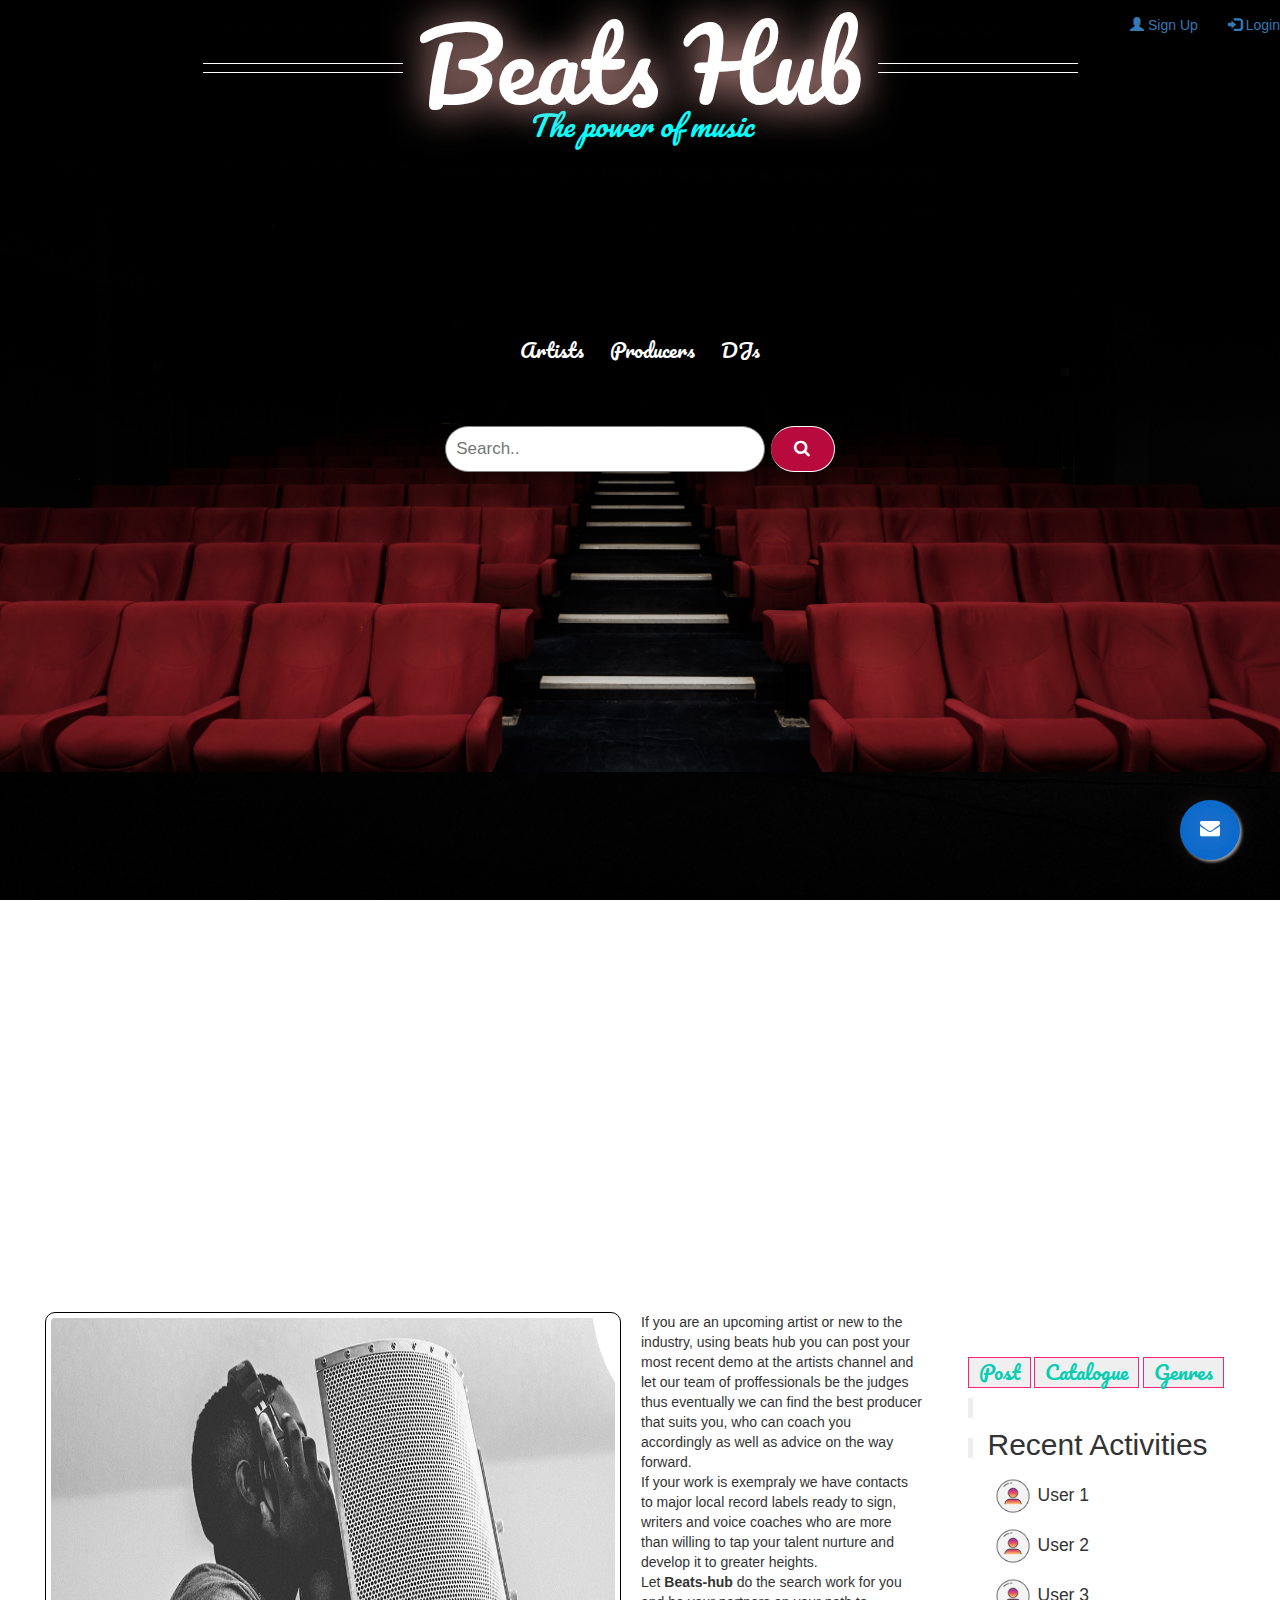
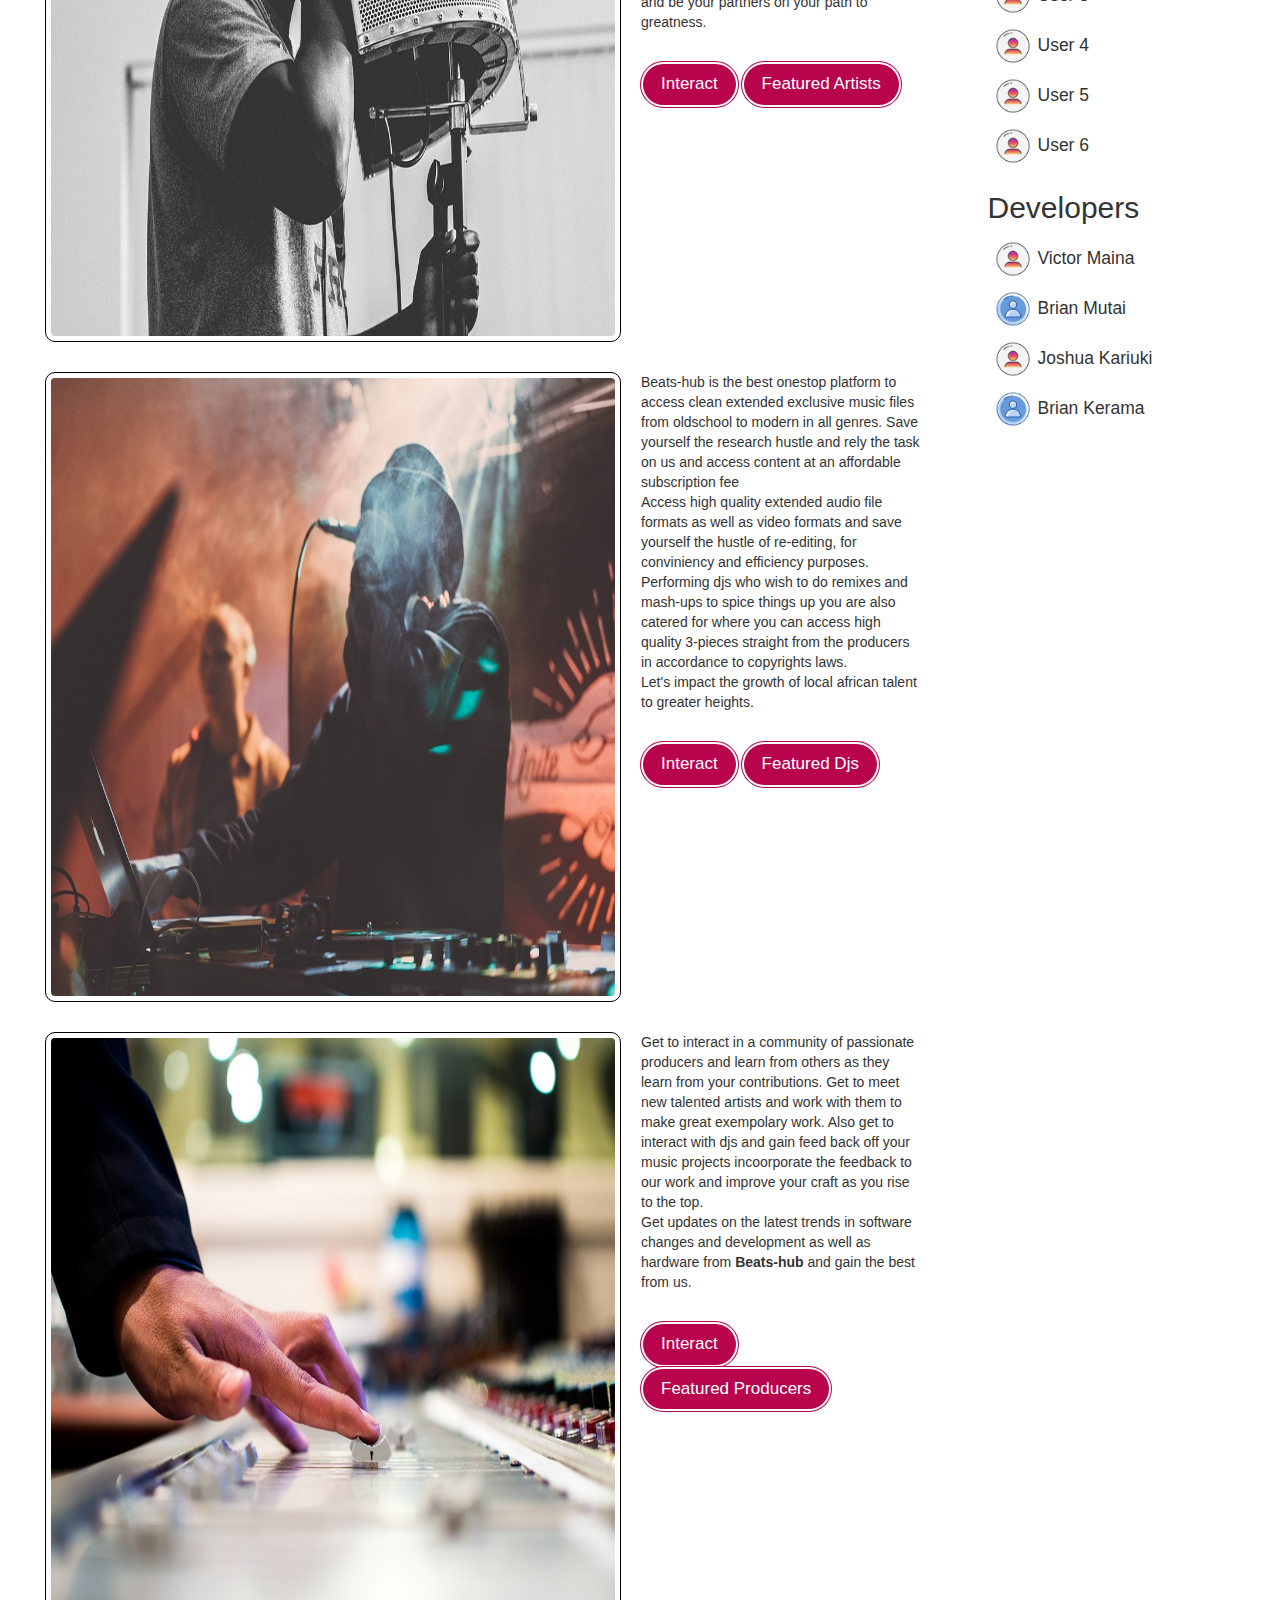
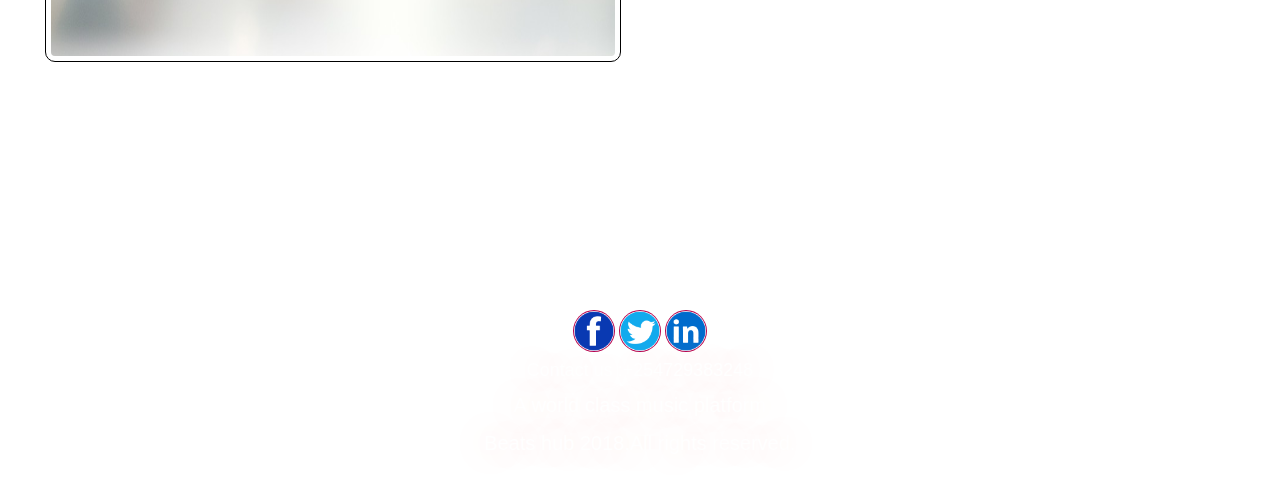
==== index.html @ a291478a "changed beats-hub.html to index.html" ====
<!DOCTYPE html>
<html>

<head>
  <meta charset="utf-8">
  <title>Beats hub</title>
  <link rel="stylesheet" href="css/bootstrap.css">
  <link rel="stylesheet" href="css/styles.css">
  <link rel="stylesheet" href="css/float.css">
  <link rel="stylesheet" type="text/css" href="//fonts.googleapis.com/css?family=Pacifico" />
  <link rel="stylesheet" href="https://maxcdn.bootstrapcdn.com/bootstrap/3.3.7/css/bootstrap.min.css">
  <link rel="stylesheet" href="https://cdnjs.cloudflare.com/ajax/libs/font-awesome/4.7.0/css/font-awesome.min.css">
</head>

<body class="mainpage">

  <ul class="nav navbar-nav navbar-right topright">
    <li>
      <a href="signup.html">
        <span class="glyphicon glyphicon-user"></span> Sign Up</a>
    </li>
    <li>
      <a href="login.html">
        <span class="glyphicon glyphicon-log-in"></span> Login</a>
    </li>
  </ul>

  <div class="head">
    <h1>
      <span class="fancy"> <span>Beats Hub</span></span>
    </h1>
    <p>
      <em>The power of music</em>
    </p>

  </div>



  <div class="links" style="list-style:none">
    <ul>
      <a class="button" href="#video">Artists</a>
      <a class="button" href="#">Producers</a>
      <a class="button" href="#">DJs</a>
    </ul>

    <form class="example" action="action_page.php">
      <input type="text" placeholder="Search.." name="search">
      <button type="submit">
        <i class="fa fa-search"></i>
      </button>
    </form>
  </div>



  <div class="col-md-12 second" name="video">
    <br>
    <video class="vida" poster="https://m.cdn.sera.to/rane-12-72/posters/masthead_poster_landscape.jpg" autoplay muted loop>
      <source src="https://m.cdn.sera.to/rane-12-72/videos/masthead_landscape_1mb.mp4" type="video/mp4">
    </video>
  </div>

  <div class="container-fluid" style="padding-top:60vh">
    <div class="col-md-9">
      <div class="col-md-12">
        <div class="artists">
          <img src="img/image10.jpg">
          <p>If you are an upcoming artist or new to the industry, using beats hub you can post your most recent demo at the
            artists channel and let our team of proffessionals be the judges thus eventually we can find the best producer
            that suits you, who can coach you accordingly as well as advice on the way forward.
            <br> If your work is exempraly we have contacts to major local record labels ready to sign, writers and voice coaches
            who are more than willing to tap your talent nurture and develop it to greater heights.
            <br> Let
            <strong>Beats-hub</strong> do the search work for you and be your partners on your path to greatness.</p>
          <br>
          <ul>
            <a href="#" class="myButton">Interact</a>
            <a href="#" class="myButton">Featured Artists</a>
          </ul>
        </div>
      </div>
      <div class="col-md-12">
        <div class="Djs">
          <img src="img/image11.jpg">
          <p>Beats-hub is the best onestop platform to access clean extended exclusive music files from oldschool to modern
            in all genres. Save yourself the research hustle and rely the task on us and access content at an affordable
            subscription fee
            <br> Access high quality extended audio file formats as well as video formats and save yourself the hustle of re-editing,
            for conviniency and efficiency purposes.
            <br> Performing djs who wish to do remixes and mash-ups to spice things up you are also catered for where you can
            access high quality 3-pieces straight from the producers in accordance to copyrights laws.
            <br> Let's impact the growth of local african talent to greater heights.</p>
          <br>
          <ul>
            <a href="#" class="myButton">Interact</a>
            <a href="#" class="myButton">Featured Djs</a>


          </ul>
        </div>
      </div>

      <div class="col-md-12">
        <div class="Producers">
          <img src="img/image12.jpg">
          <p>Get to interact in a community of passionate producers and learn from others as they learn from your contributions.
            Get to meet new talented artists and work with them to make great exempolary work. Also get to interact with
            djs and gain feed back off your music projects incoorporate the feedback to our work and improve your craft as
            you rise to the top.
            <br> Get updates on the latest trends in software changes and development as well as hardware from
            <strong>Beats-hub</strong> and gain the best from us.
            <br>
            <br>
            <ul>
              <a href="#" class="myButton">Interact</a>
              <a href="#" class="myButton">Featured Producers</a>
            </ul>
          </p>
        </div>
      </div>
    </div>


    <div class="col-md-3">

      <ul class class="aside">
        <div class="dropdown">
          <button class="asidebtn">Post</button>
          <div class="dropdown-content">
            <a href="#">Music</a>
            <a href="#">Demo</a>
            <a href="#">Remixes</a>
          </div>
        </div>
        <div class="dropdown">
          <button class="asidebtn">Catalogue</button>
          <div class="dropdown-content" style="text-align: center">
            <a href="#">Most rated</a>
            <a href="#">Recent uploads</a>
            <a href="#">Popular remixes</a>
          </div>
        </div>
        <div class="dropdown">
          <button class="asidebtn">Genres</button>
          <div class="dropdown-content">
            <a href="#">Hop Hop</a>
            <a href="#">RNB</a>
            <a href="#">TRAP</a>
            <a href="#">House Music</a>
            <a href="">Dubstep</a>
            <a href="">Kwaito</a>
            <a href="">Afro Soul</a>
          </div>
        </div>
      </ul>
      <div class="">
        <ul>
          <blockquote class="list-unstyled sideimg">
            <div class="col-md-12">
              <h2>Recent Activities</h2>
              <li>
                <img class="cake" src="img/users/user1.png" alt="">User 1</li>
              <li>
                <img class="cake" src="img/users/user1.png" alt="">User 2</li>
              <li>
                <img class="cake" src="img/users/user1.png" alt="">User 3</li>
              <li>
                <img class="cake" src="img/users/user1.png" alt="">User 4</li>
              <li>
                <img class="cake" src="img/users/user1.png" alt="">User 5</li>
              <li>
                <img class="cake" src="img/users/user1.png" alt="">User 6</li>

            </div>

          </blockquote>
        </ul>

        <ul>
          <blockquote class="list-unstyled sideimg">
            <div class="col-md-12">
              <h2>Developers</h2>
              <li>
                <img class="cake" src="img/users/user1.png" alt="">Victor Maina</li>
              <li>
                <img class="cake" src="img/users/user2.png" alt="">Brian Mutai</li>
              <li>
                <img class="cake" src="img/users/user1.png" alt="">Joshua Kariuki</li>
              <li>
                <img class="cake" src="img/users/user2.png" alt="">Brian Kerama</li>


            </div>

          </blockquote>
        </ul>

      </div>

    </div>
  </div>

  <div class="footer">
    <br>
    <div class="images">
      <img src="img/facebook1.png" width="40px" height="40px">
      <img src="img/twitter1.png" width="40px" height="40px">
      <img src="img/linkedin.png" width="40px" height="40px">
    </div>

    <div id="Contact" class="tabcontent">

      <p <a href="mailto:beatshub@gmail.com ">
        <h4>Contact us :+254729383248</h4>

    </div>

    <div id="Policy" class="tabcontent">
    </div>

    <div id="Work" class="tabcontent">
    </div>

    <div id="Legal" class="tabcontent">
    </div>

    <p>A world class music platform</p>
    <p>Beats hub 2018.All rights reserved.</p>
    <br>

    <a href="#" class="float">
      <i class="fa fa-envelope my-float"></i>
    </a>
    <div class="label-container">
      <div class="label-text">Feedback</div>
      <i class="fa fa-play label-arrow"></i>
    </div>


  </div>


  <script src="js/jquery-3.3.1"></script>
  <script src="js/scripts.js"></script>
</body>

</html>
---- css/styles.css ----
.mainpage {
  background: url(../img/bg.jpg) no-repeat center center fixed;
  -webkit-background-size: cover;
  -moz-background-size: cover;
  -o-background-size: cover;
  background-size: cover;
}

.second {
  background: url(../img/dark.jpg) no-repeat center center fixed;
  -webkit-background-size: cover;
  -moz-background-size: cover;
  -o-background-size: cover;
  background-size: cover;
}

.artists {
  background: url(../music/bg.jpg) no-repeat center center fixed;
  -webkit-background-size: cover;
  -moz-background-size: cover;
  -o-background-size: cover;
  background-size: cover;
}

.loginpage{
  background: url(../img/nav.jpg) no-repeat center center fixed;
  -webkit-background-size: cover;
  -moz-background-size: cover;
  -o-background-size: cover;
  background-size: cover;
}

.signuppage{
  background: url(../img/nav.jpg) no-repeat center center fixed;
  -webkit-background-size: cover;
  -moz-background-size: cover;
  -o-background-size: cover;
  background-size: cover;
}

.fancy {
  line-height:0;
  text-align: center;
}

.fancy span {
  display: inline-block;
  position: relative;
  
}

.fancy span:before,
.fancy span:after {
  content: "";
  position: absolute;
  height: 10px;
  border-bottom: 1px solid white;
  border-top: 1px solid white;
  top: 0;
  width: 200px;
}

.fancy span:before {
  right: 100%;
  margin-right: 15px;
}

.fancy span:after {
  left: 100%;
  margin-left: 15px;
}


* {
  box-sizing: border-box;
}

/* Style the search field */
form.example input[type=text] {
  padding: 10px;
  font-size: 17px;
  border: 1px solid grey;
  width: 25%;
  background: #ffffff;
  border-radius: 28px;
  outline: none;
  margin-top: 50px;
}

/* Style the submit button */
form.example button {
  width: 5%;
  padding: 10px;
  background: #B80A3C;
  color: white;
  font-size: 17px;
  border: 1px solid #ffffff;
  border-radius: 28px;
  border-left: none; /* Prevent double borders */
  cursor: pointer;
}

form.example button:hover {
  background: #0b7dda;
}

/* Clear floats */
form.example::after {
  content: "";
  clear: both;
  display: table;
}


.home {
  position: absolute;
  top: 20px;
  right: 20px;
}

.head{
  padding-top: 30px;
  text-align: center;
}

.head p {
  padding-top: 20px;
  font-size: 2em;
  font-family: Pacifico;
  color: aqua
}

.head h1 {
  color: #ffffff;
  text-align: center;
  line-height: 0.5;
  font-size: 7em;
  text-shadow: 0 0 40px #ffbab3;
  font-family: Pacifico;
  font-style: normal;
  font-variant: normal;
  font-weight: 500;
  line-height: 26.4px
}

.topnav input[type=text] {
  float: right;
  padding: 6px;
  border: none;
  margin-top: 8px;
  margin-right: 16px;
  font-size: 17px;
}

.links {
  text-align: center;
  font-size: 20px;
  padding-top: 20vh;
  text-decoration: none;
  padding-bottom: 300px;
}

.links a {
  color: #ffffff;
  /* font-weight: bold; */
  padding-left: 10px;
  padding-right: 10px;
  /* border: 2px solid #05CDB2;
  border-radius: 15px 50px; */
  font-family: Pacifico;
}

.links a:hover {
  border: 2px solid #F82374;
  transition: border 0.8s ease;
  text-decoration: none;
  color: #05CDB2;
  border-radius: 15px 50px;
  transition: color 0.8s ease;
}

.links a:active {
  text-decoration: none;
  border: 2px solid #129237;
}

.links li a {
  padding: 4px;
}

/*custom font*/

@import url(https://fonts.googleapis.com/css?family=Montserrat);
/*basic reset*/

* {
  margin: 0;
  padding: 0;
}

body {
  font-family: montserrat, arial, verdana;
}

/*form styles*/

#msform {
  width: 400px;
  margin: 50px auto;
  text-align: center;
  position: relative;
}

#msform form {
  background: white;
  border: 0 none;
  border-radius: 3px;
  box-shadow: 0 0 15px 1px rgba(0, 0, 0, 0.4);
  padding: 20px 30px;
  box-sizing: border-box;
  width: 80%;
  margin: 0 10%;
  /*stacking fieldsets above each other*/
  position: relative;
}

/*Hide all except first fieldset*/

#msform form:not(:first-of-type) {
  display: none;
}

/*inputs*/

#msform input,
#msform textarea {
  padding: 15px;
  border: 1px solid #ccc;
  border-radius: 3px;
  margin-bottom: 10px;
  width: 100%;
  box-sizing: border-box;
  font-family: montserrat;
  color: #2C3E50;
  font-size: 13px;
}

/*buttons*/

#msform .action-button {
  width: 100px;
  background: #27AE60;
  font-weight: bold;
  color: white;
  border: 0 none;
  border-radius: 1px;
  cursor: pointer;
  padding: 10px 5px;
  margin: 10px 5px;
}

#msform .action-button:hover,
#msform .action-button:focus {
  box-shadow: 0 0 0 2px white, 0 0 0 3px #27AE60;
}

/*headings*/

.fs-title {
  font-size: 15px;
  text-transform: uppercase;
  color: #2C3E50;
  margin-bottom: 10px;
}

.fs-subtitle {
  font-weight: normal;
  font-size: 13px;
  color: #666;
  margin-bottom: 20px;
}

.vida {
  display: block;
  margin: 0 auto;
  height: 50vh;
  width: 75vw;
}

.music {
  background-color: #ffffff;
}

.music p{
  text-align: center;
  border: 2px so
}

.users{
  margin-left: 20px;
  margin-right: 20px;
  background-color: #ffffff;
}

.users p{
  font-size: 20px;
}

.artists img{
  float:left;
  margin-right: 20px;
  margin-bottom: 30px;
  border: 1px solid #000000;
  padding: 5px;
  border-radius: 10px;
  height: 70vh;
  width: 45vw;
}

.artists img:hover{
  border: 2px solid #3EE6D4;
  transition: border 0.3s ease;
}

.Djs img{
  float:left;
  margin-right: 20px;
  margin-bottom: 30px;
  border: 1px solid #000000;
  padding: 5px;
  border-radius: 10px;
  height: 70vh;
  width: 45vw;
}

.Djs img:hover{
  border: 2px solid #3EE6D4;
  transition: border 0.8s ease;
}

.Producers img{
  float:left;
  margin-right: 20px;
  margin-bottom: 30px;
  border: 1px solid #000000;
  padding: 5px;
  border-radius: 10px;
  height: 70vh;
  width: 45vw;
}

.Producers img:hover{
  border: 2px solid #3EE6D4;
  transition: border 0.4s ease;
}

.featured{
  border-radius: 2px solid green;
}

.myButton {
	background-color:#B8044D;
	-moz-border-radius:28px;
	-webkit-border-radius:28px;
	border-radius:28px;
	display:inline-block;
	cursor:pointer;
	color:#ffffff;
	font-family:Arial;
	font-size:17px;
	padding:8px 18px;
	text-decoration:none;
  margin: 2px;
  box-shadow: 0 0 0 2px white, 0 0 0 3px #B8044D;

}
.myButton:hover {
  background-color:#ABECDB;
  text-decoration: none;
}
.myButton:active {
	position:relative;
	top:1px;
}

.col-md-3{
  padding-top:5vh;
}

.asidebtn{
  border: 1.1px solid #F82374;
  text-decoration: none;
  color: #05CDB2;
  font-family: pacifico;
  padding-left: 10px;
  padding-right: 10px;
  font-size: 20px;
  
}

.asidebtn:hover{
  text-decoration: none;
  color: #F82374;
  transition: color 0.8s ease;
}

.footer{
  height: 80px;
  text-align: center;
  padding:190px;
  font-size: 20px;
  color: #ffffff;
  text-shadow: 0 0 40px #ffbab3;
}

.side1{
  border-left: 1px solid #000000;
}




.dropbtn {
  background-color: #4CAF50;
  color: white;
  padding: 16px;
  font-size: 16px;
  border: none;
  cursor: pointer;
}

.dropdown {
  position: relative;
  display: inline-block;
}

.dropdown-content {
  display: none;
  position: absolute;
  /* background-color: #f9f9f9; */
  min-width: 160px;
  box-shadow: 0px 8px 16px 0px rgba(0,0,0,0.2);
  z-index: 1;
}

.dropdown-content a {
  color: black;
  padding: 12px 16px;
  text-decoration: none;
  display: block;
}

.dropdown-content a:hover {
  background-color: #f1f1f1;
  text-decoration: none;
}

.dropdown:hover .dropdown-content {
  display: block;
}

.dropdown:hover .dropbtn {
  background-color: #3e8e41;
}

.sideimg img{
  height: 50px;
  width: 50px;
}

*{padding:0;margin:0;}

body{
	font-family:Verdana, Geneva, sans-serif;
	background-color:#CCC;
	font-size:12px;
}

.label-container{
	position:fixed;
	bottom:48px;
	right:105px;
	display:table;
	visibility: hidden;
}

.label-text{
	color:#FFF;
	background:rgba(51,51,51,0.5);
	display:table-cell;
	vertical-align:middle;
	padding:10px;
	border-radius:3px;
}

.label-arrow{
	display:table-cell;
	vertical-align:middle;
	color:#333;
	opacity:0.5;
}

.float{
	position:fixed;
	width:60px;
	height:60px;
	bottom:40px;
	right:40px;
	background-color:#06C;
	color:#FFF;
	border-radius:50px;
	text-align:center;
	box-shadow: 2px 2px 3px #999;
}

.my-float{
	font-size:24px;
	margin-top:18px;
}

a.float + div.label-container {
  visibility: hidden;
  opacity: 0;
  transition: visibility 0s, opacity 0.5s ease;
}

a.float:hover + div.label-container{
  visibility: visible;
  opacity: 1;
}

.images img{
  border-radius: 50%;
  box-shadow: 0 0 0 1px #B8044D;
}

.images img:hover{
  background-color: #ffffff;
}
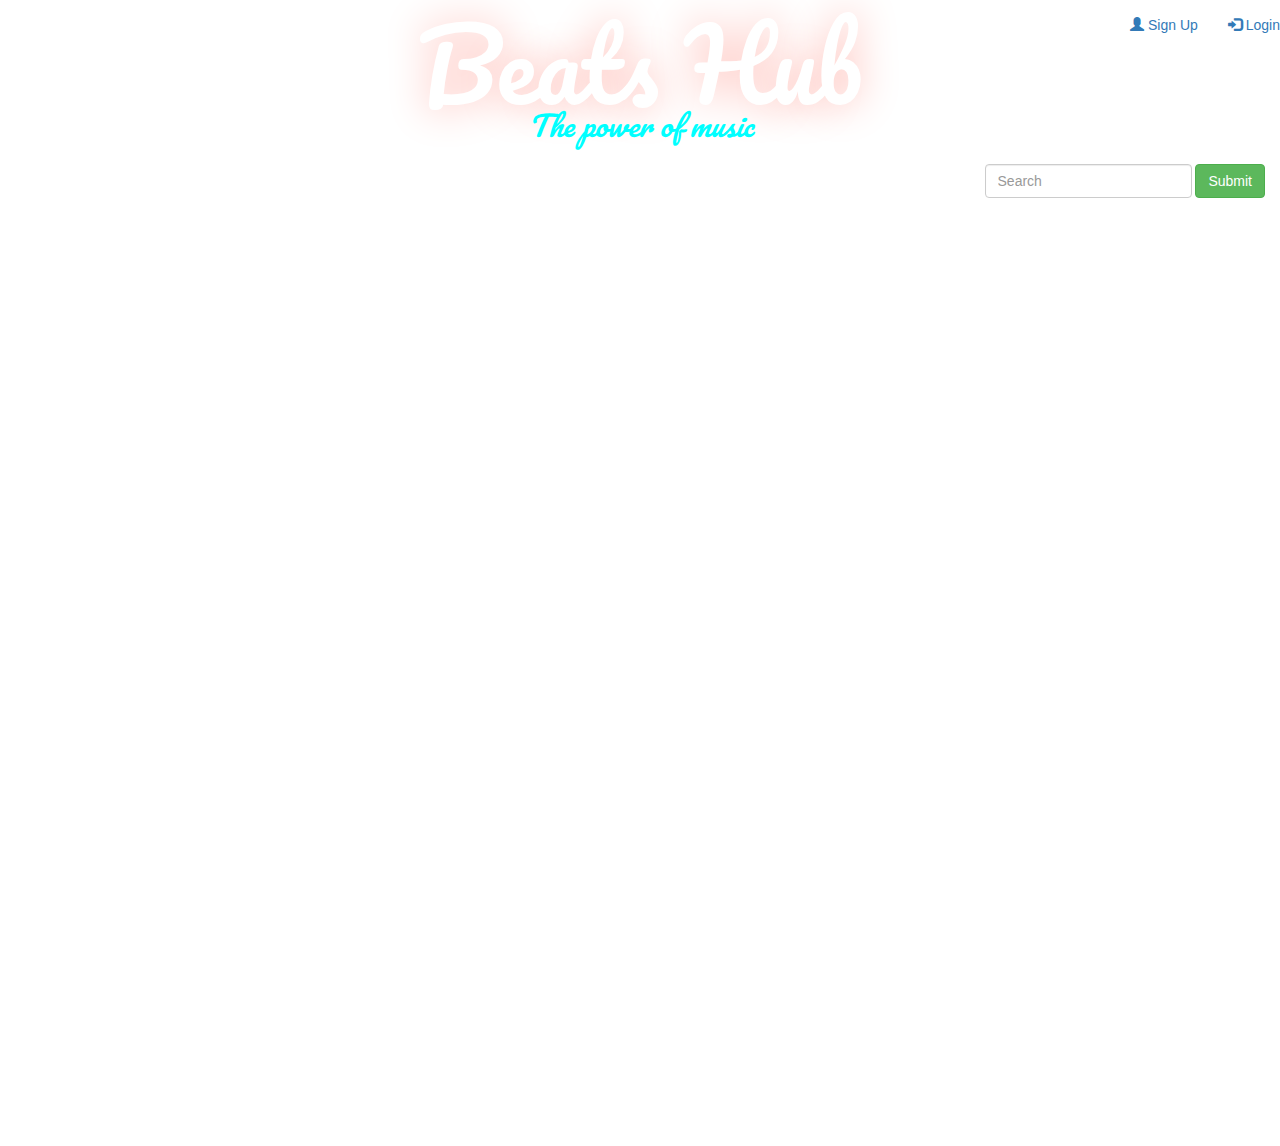
==== commit abd8cd0b: "Changed beatshub.html to index.html" ====
--- a/index.html
+++ b/index.html
@@ -6,243 +6,52 @@
   <title>Beats hub</title>
   <link rel="stylesheet" href="css/bootstrap.css">
   <link rel="stylesheet" href="css/styles.css">
-  <link rel="stylesheet" href="css/float.css">
   <link rel="stylesheet" type="text/css" href="//fonts.googleapis.com/css?family=Pacifico" />
   <link rel="stylesheet" href="https://maxcdn.bootstrapcdn.com/bootstrap/3.3.7/css/bootstrap.min.css">
-  <link rel="stylesheet" href="https://cdnjs.cloudflare.com/ajax/libs/font-awesome/4.7.0/css/font-awesome.min.css">
 </head>
 
-<body class="mainpage">
+<body class="mybody">
 
-  <ul class="nav navbar-nav navbar-right topright">
-    <li>
-      <a href="signup.html">
-        <span class="glyphicon glyphicon-user"></span> Sign Up</a>
-    </li>
-    <li>
-      <a href="login.html">
-        <span class="glyphicon glyphicon-log-in"></span> Login</a>
-    </li>
+  <ul class="nav navbar-nav navbar-right">
+    <li><a href="signup.html"><span class="glyphicon glyphicon-user"></span> Sign Up</a></li>
+    <li><a href="login.html"><span class="glyphicon glyphicon-log-in"></span> Login</a></li>
   </ul>
 
   <div class="head">
-    <h1>
-      <span class="fancy"> <span>Beats Hub</span></span>
-    </h1>
-    <p>
-      <em>The power of music</em>
-    </p>
+    <h1><span>Beats Hub</span></h1>
+    <p><em>The power of music</em></p>
+  </div>
 
+  <form class="navbar-form navbar-right" style="text-align:center">
+    <div class="form-group">
+      <input type="text" class="form-control" placeholder="Search">
+    </div>
+    <button type="submit" class="btn btn-success">Submit</button>
+  </form>
+
+  <div class="links" style="list-style:none">
+    <ul>
+      <a class="button" href="">Artists</a>
+      <a class="button" href="#">Producers</a>
+      <a class="button" href="#">DJs</a>
+      <a class="button" href="#">Most rated</a>
+      <a class="button" href="#">Recent Uploads</a>
+      <a class="button" href="#">Genres</a>
+    </ul>
   </div>
 
 
+  <div class="col-md-12"><br>
 
-  <div class="links" style="list-style:none">
-    <ul>
-      <a class="button" href="#video">Artists</a>
-      <a class="button" href="#">Producers</a>
-      <a class="button" href="#">DJs</a>
-    </ul>
+    
+    <video class="vida" poster="https://m.cdn.sera.to/rane-12-72/posters/masthead_poster_landscape.jpg" autoplay muted loop>
+    			<source src="https://m.cdn.sera.to/rane-12-72/videos/masthead_landscape_1mb.mp4" type="video/mp4">
+    		</video>
 
-    <form class="example" action="action_page.php">
-      <input type="text" placeholder="Search.." name="search">
-      <button type="submit">
-        <i class="fa fa-search"></i>
-      </button>
-    </form>
-  </div>
-
-
-
-  <div class="col-md-12 second" name="video">
-    <br>
-    <video class="vida" poster="https://m.cdn.sera.to/rane-12-72/posters/masthead_poster_landscape.jpg" autoplay muted loop>
-      <source src="https://m.cdn.sera.to/rane-12-72/videos/masthead_landscape_1mb.mp4" type="video/mp4">
-    </video>
-  </div>
-
-  <div class="container-fluid" style="padding-top:60vh">
-    <div class="col-md-9">
-      <div class="col-md-12">
-        <div class="artists">
-          <img src="img/image10.jpg">
-          <p>If you are an upcoming artist or new to the industry, using beats hub you can post your most recent demo at the
-            artists channel and let our team of proffessionals be the judges thus eventually we can find the best producer
-            that suits you, who can coach you accordingly as well as advice on the way forward.
-            <br> If your work is exempraly we have contacts to major local record labels ready to sign, writers and voice coaches
-            who are more than willing to tap your talent nurture and develop it to greater heights.
-            <br> Let
-            <strong>Beats-hub</strong> do the search work for you and be your partners on your path to greatness.</p>
-          <br>
-          <ul>
-            <a href="#" class="myButton">Interact</a>
-            <a href="#" class="myButton">Featured Artists</a>
-          </ul>
-        </div>
-      </div>
-      <div class="col-md-12">
-        <div class="Djs">
-          <img src="img/image11.jpg">
-          <p>Beats-hub is the best onestop platform to access clean extended exclusive music files from oldschool to modern
-            in all genres. Save yourself the research hustle and rely the task on us and access content at an affordable
-            subscription fee
-            <br> Access high quality extended audio file formats as well as video formats and save yourself the hustle of re-editing,
-            for conviniency and efficiency purposes.
-            <br> Performing djs who wish to do remixes and mash-ups to spice things up you are also catered for where you can
-            access high quality 3-pieces straight from the producers in accordance to copyrights laws.
-            <br> Let's impact the growth of local african talent to greater heights.</p>
-          <br>
-          <ul>
-            <a href="#" class="myButton">Interact</a>
-            <a href="#" class="myButton">Featured Djs</a>
-
-
-          </ul>
-        </div>
-      </div>
-
-      <div class="col-md-12">
-        <div class="Producers">
-          <img src="img/image12.jpg">
-          <p>Get to interact in a community of passionate producers and learn from others as they learn from your contributions.
-            Get to meet new talented artists and work with them to make great exempolary work. Also get to interact with
-            djs and gain feed back off your music projects incoorporate the feedback to our work and improve your craft as
-            you rise to the top.
-            <br> Get updates on the latest trends in software changes and development as well as hardware from
-            <strong>Beats-hub</strong> and gain the best from us.
-            <br>
-            <br>
-            <ul>
-              <a href="#" class="myButton">Interact</a>
-              <a href="#" class="myButton">Featured Producers</a>
-            </ul>
-          </p>
-        </div>
-      </div>
-    </div>
-
-
-    <div class="col-md-3">
-
-      <ul class class="aside">
-        <div class="dropdown">
-          <button class="asidebtn">Post</button>
-          <div class="dropdown-content">
-            <a href="#">Music</a>
-            <a href="#">Demo</a>
-            <a href="#">Remixes</a>
-          </div>
-        </div>
-        <div class="dropdown">
-          <button class="asidebtn">Catalogue</button>
-          <div class="dropdown-content" style="text-align: center">
-            <a href="#">Most rated</a>
-            <a href="#">Recent uploads</a>
-            <a href="#">Popular remixes</a>
-          </div>
-        </div>
-        <div class="dropdown">
-          <button class="asidebtn">Genres</button>
-          <div class="dropdown-content">
-            <a href="#">Hop Hop</a>
-            <a href="#">RNB</a>
-            <a href="#">TRAP</a>
-            <a href="#">House Music</a>
-            <a href="">Dubstep</a>
-            <a href="">Kwaito</a>
-            <a href="">Afro Soul</a>
-          </div>
-        </div>
-      </ul>
-      <div class="">
-        <ul>
-          <blockquote class="list-unstyled sideimg">
-            <div class="col-md-12">
-              <h2>Recent Activities</h2>
-              <li>
-                <img class="cake" src="img/users/user1.png" alt="">User 1</li>
-              <li>
-                <img class="cake" src="img/users/user1.png" alt="">User 2</li>
-              <li>
-                <img class="cake" src="img/users/user1.png" alt="">User 3</li>
-              <li>
-                <img class="cake" src="img/users/user1.png" alt="">User 4</li>
-              <li>
-                <img class="cake" src="img/users/user1.png" alt="">User 5</li>
-              <li>
-                <img class="cake" src="img/users/user1.png" alt="">User 6</li>
-
-            </div>
-
-          </blockquote>
-        </ul>
-
-        <ul>
-          <blockquote class="list-unstyled sideimg">
-            <div class="col-md-12">
-              <h2>Developers</h2>
-              <li>
-                <img class="cake" src="img/users/user1.png" alt="">Victor Maina</li>
-              <li>
-                <img class="cake" src="img/users/user2.png" alt="">Brian Mutai</li>
-              <li>
-                <img class="cake" src="img/users/user1.png" alt="">Joshua Kariuki</li>
-              <li>
-                <img class="cake" src="img/users/user2.png" alt="">Brian Kerama</li>
-
-
-            </div>
-
-          </blockquote>
-        </ul>
-
-      </div>
-
-    </div>
-  </div>
-
-  <div class="footer">
-    <br>
-    <div class="images">
-      <img src="img/facebook1.png" width="40px" height="40px">
-      <img src="img/twitter1.png" width="40px" height="40px">
-      <img src="img/linkedin.png" width="40px" height="40px">
-    </div>
-
-    <div id="Contact" class="tabcontent">
-
-      <p <a href="mailto:beatshub@gmail.com ">
-        <h4>Contact us :+254729383248</h4>
-
-    </div>
-
-    <div id="Policy" class="tabcontent">
-    </div>
-
-    <div id="Work" class="tabcontent">
-    </div>
-
-    <div id="Legal" class="tabcontent">
-    </div>
-
-    <p>A world class music platform</p>
-    <p>Beats hub 2018.All rights reserved.</p>
-    <br>
-
-    <a href="#" class="float">
-      <i class="fa fa-envelope my-float"></i>
-    </a>
-    <div class="label-container">
-      <div class="label-text">Feedback</div>
-      <i class="fa fa-play label-arrow"></i>
-    </div>
-
-
-  </div>
 
 
   <script src="js/jquery-3.3.1"></script>
   <script src="js/scripts.js"></script>
 </body>
 
-</html>+</html>
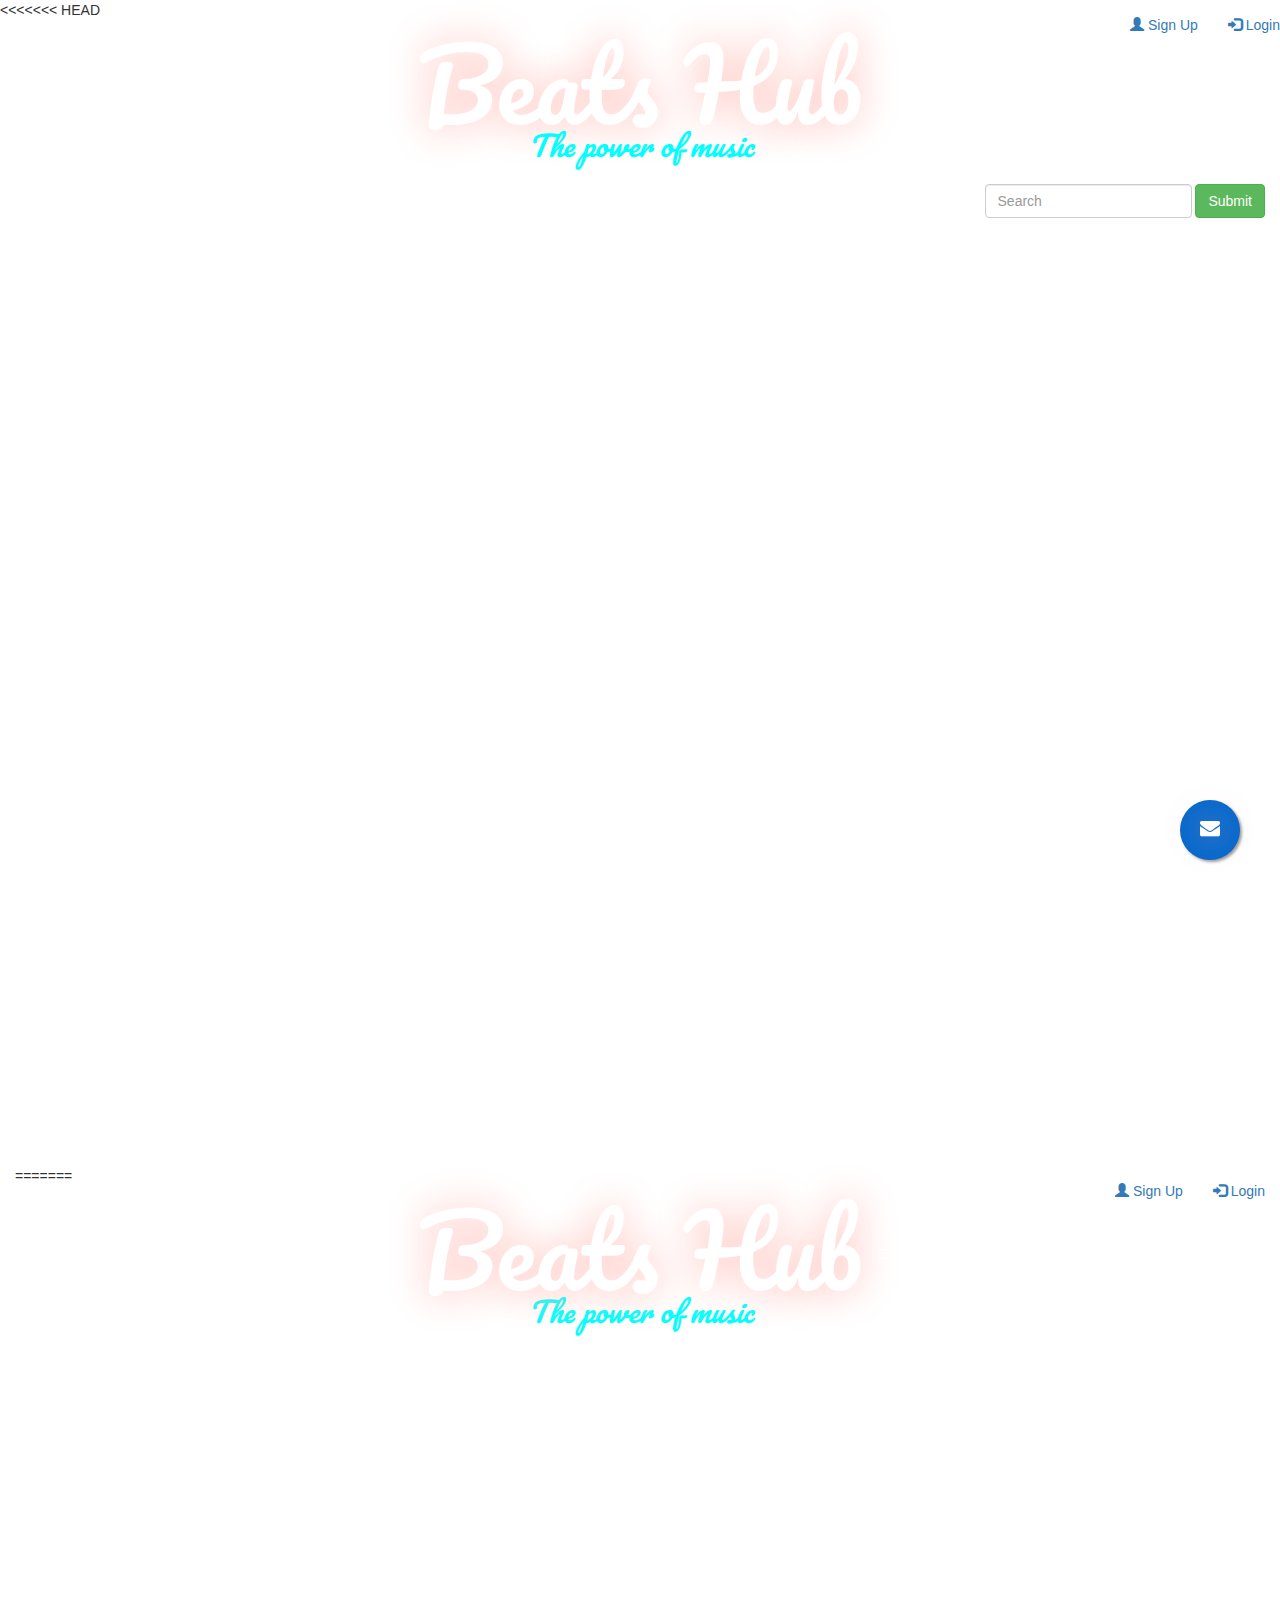
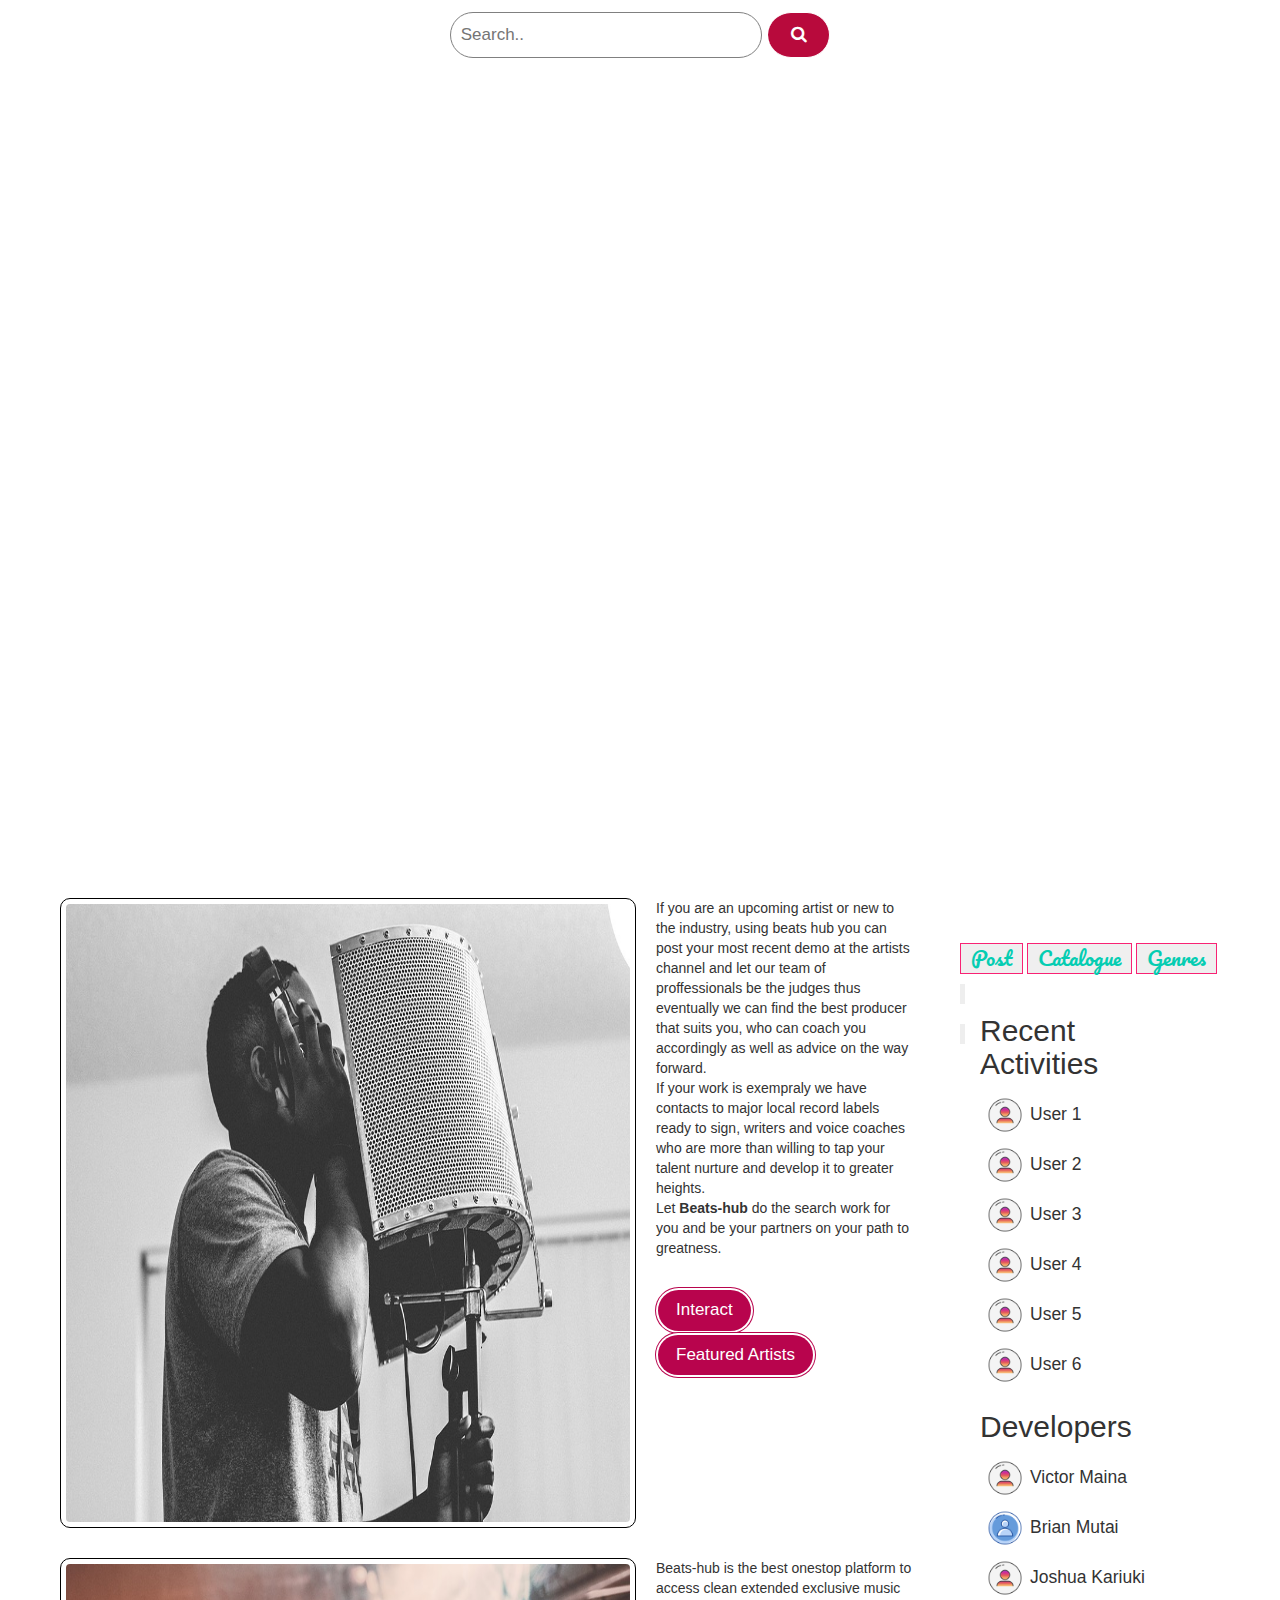
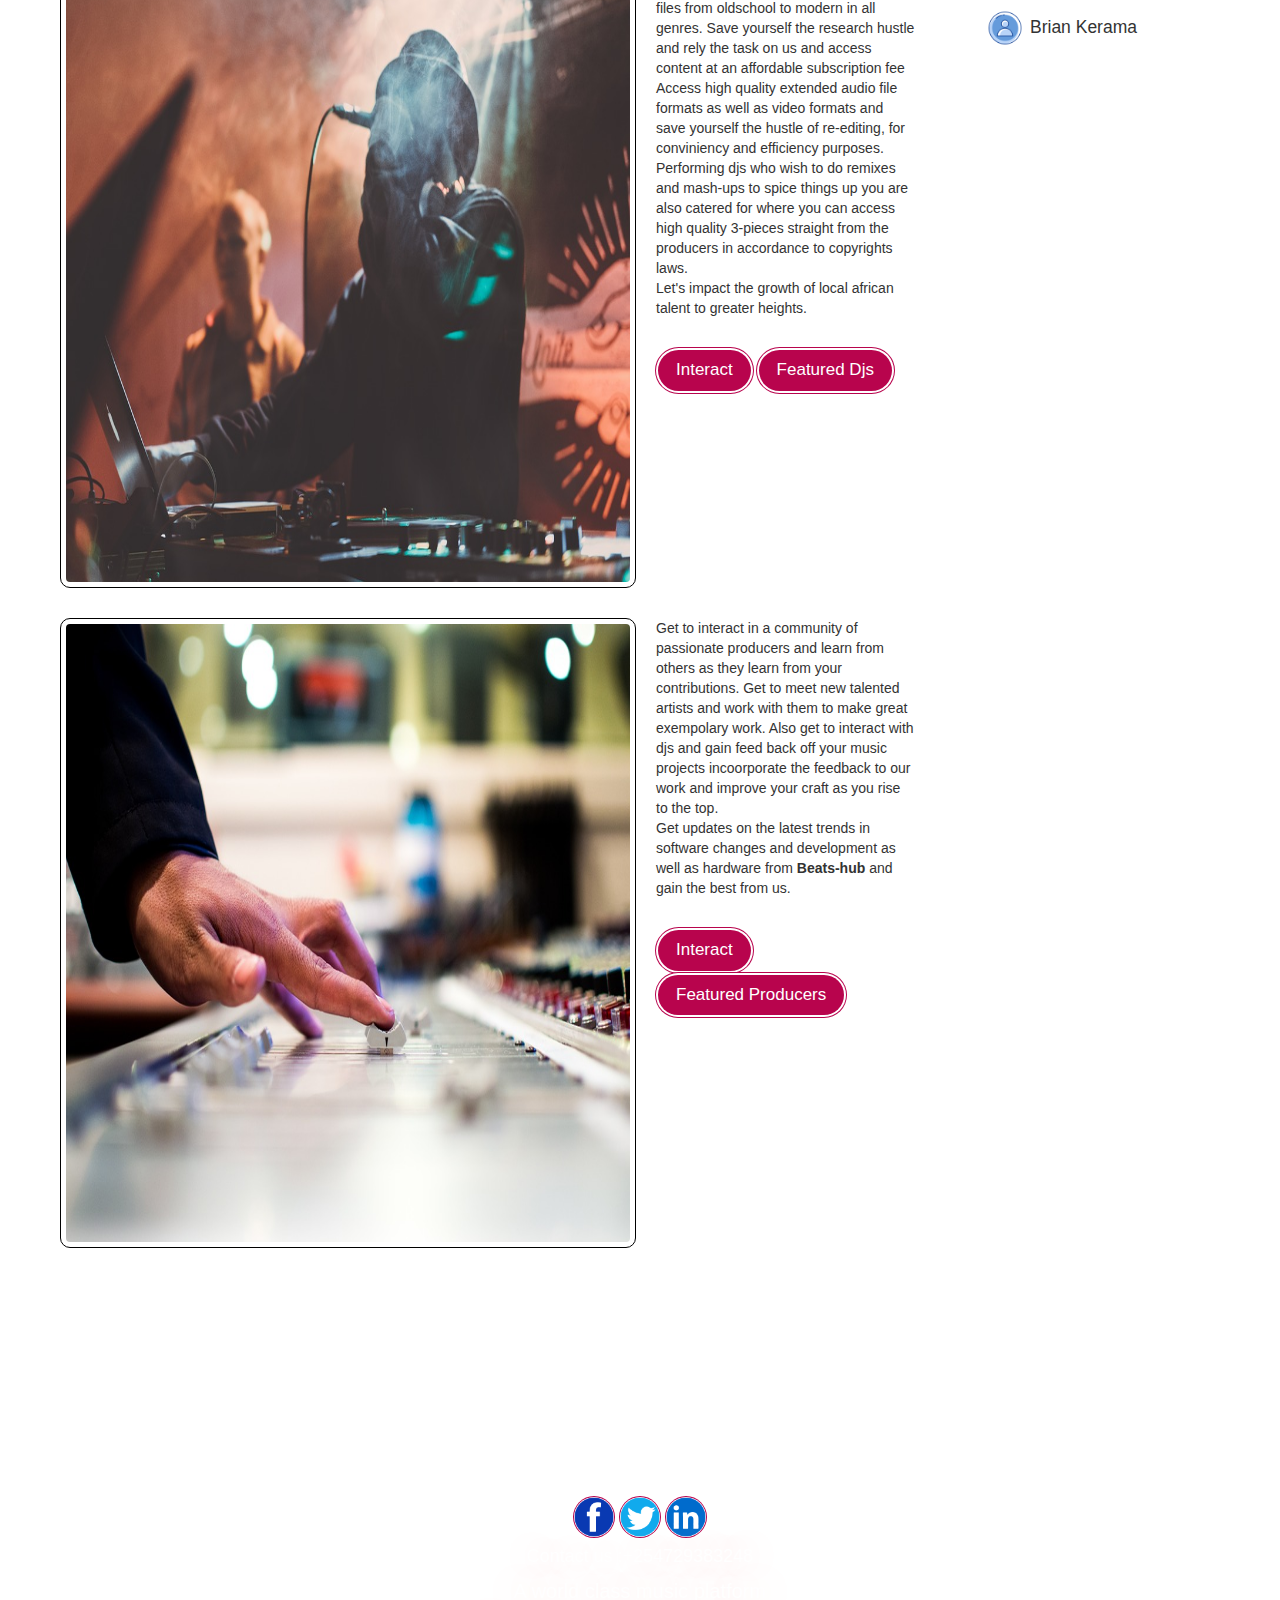
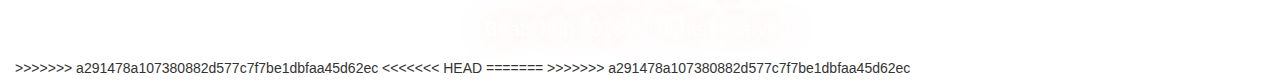
==== commit 0f81c542: "modifies index" ====
--- a/index.html
+++ b/index.html
@@ -6,6 +6,7 @@
   <title>Beats hub</title>
   <link rel="stylesheet" href="css/bootstrap.css">
   <link rel="stylesheet" href="css/styles.css">
+<<<<<<< HEAD
   <link rel="stylesheet" type="text/css" href="//fonts.googleapis.com/css?family=Pacifico" />
   <link rel="stylesheet" href="https://maxcdn.bootstrapcdn.com/bootstrap/3.3.7/css/bootstrap.min.css">
 </head>
@@ -48,10 +49,249 @@
     			<source src="https://m.cdn.sera.to/rane-12-72/videos/masthead_landscape_1mb.mp4" type="video/mp4">
     		</video>
 
+=======
+  <link rel="stylesheet" href="css/float.css">
+  <link rel="stylesheet" type="text/css" href="//fonts.googleapis.com/css?family=Pacifico" />
+  <link rel="stylesheet" href="https://maxcdn.bootstrapcdn.com/bootstrap/3.3.7/css/bootstrap.min.css">
+  <link rel="stylesheet" href="https://cdnjs.cloudflare.com/ajax/libs/font-awesome/4.7.0/css/font-awesome.min.css">
+</head>
+
+<body class="mainpage">
+
+  <ul class="nav navbar-nav navbar-right topright">
+    <li>
+      <a href="signup.html">
+        <span class="glyphicon glyphicon-user"></span> Sign Up</a>
+    </li>
+    <li>
+      <a href="login.html">
+        <span class="glyphicon glyphicon-log-in"></span> Login</a>
+    </li>
+  </ul>
+
+  <div class="head">
+    <h1>
+      <span class="fancy"> <span>Beats Hub</span></span>
+    </h1>
+    <p>
+      <em>The power of music</em>
+    </p>
+
+  </div>
+
+
+
+  <div class="links" style="list-style:none">
+    <ul>
+      <a class="button" href="#video">Artists</a>
+      <a class="button" href="#">Producers</a>
+      <a class="button" href="#">DJs</a>
+    </ul>
+
+    <form class="example" action="action_page.php">
+      <input type="text" placeholder="Search.." name="search">
+      <button type="submit">
+        <i class="fa fa-search"></i>
+      </button>
+    </form>
+  </div>
+
+
+
+  <div class="col-md-12 second" name="video">
+    <br>
+    <video class="vida" poster="https://m.cdn.sera.to/rane-12-72/posters/masthead_poster_landscape.jpg" autoplay muted loop>
+      <source src="https://m.cdn.sera.to/rane-12-72/videos/masthead_landscape_1mb.mp4" type="video/mp4">
+    </video>
+  </div>
+
+  <div class="container-fluid" style="padding-top:60vh">
+    <div class="col-md-9">
+      <div class="col-md-12">
+        <div class="artists">
+          <img src="img/image10.jpg">
+          <p>If you are an upcoming artist or new to the industry, using beats hub you can post your most recent demo at the
+            artists channel and let our team of proffessionals be the judges thus eventually we can find the best producer
+            that suits you, who can coach you accordingly as well as advice on the way forward.
+            <br> If your work is exempraly we have contacts to major local record labels ready to sign, writers and voice coaches
+            who are more than willing to tap your talent nurture and develop it to greater heights.
+            <br> Let
+            <strong>Beats-hub</strong> do the search work for you and be your partners on your path to greatness.</p>
+          <br>
+          <ul>
+            <a href="#" class="myButton">Interact</a>
+            <a href="#" class="myButton">Featured Artists</a>
+          </ul>
+        </div>
+      </div>
+      <div class="col-md-12">
+        <div class="Djs">
+          <img src="img/image11.jpg">
+          <p>Beats-hub is the best onestop platform to access clean extended exclusive music files from oldschool to modern
+            in all genres. Save yourself the research hustle and rely the task on us and access content at an affordable
+            subscription fee
+            <br> Access high quality extended audio file formats as well as video formats and save yourself the hustle of re-editing,
+            for conviniency and efficiency purposes.
+            <br> Performing djs who wish to do remixes and mash-ups to spice things up you are also catered for where you can
+            access high quality 3-pieces straight from the producers in accordance to copyrights laws.
+            <br> Let's impact the growth of local african talent to greater heights.</p>
+          <br>
+          <ul>
+            <a href="#" class="myButton">Interact</a>
+            <a href="#" class="myButton">Featured Djs</a>
+
+
+          </ul>
+        </div>
+      </div>
+
+      <div class="col-md-12">
+        <div class="Producers">
+          <img src="img/image12.jpg">
+          <p>Get to interact in a community of passionate producers and learn from others as they learn from your contributions.
+            Get to meet new talented artists and work with them to make great exempolary work. Also get to interact with
+            djs and gain feed back off your music projects incoorporate the feedback to our work and improve your craft as
+            you rise to the top.
+            <br> Get updates on the latest trends in software changes and development as well as hardware from
+            <strong>Beats-hub</strong> and gain the best from us.
+            <br>
+            <br>
+            <ul>
+              <a href="#" class="myButton">Interact</a>
+              <a href="#" class="myButton">Featured Producers</a>
+            </ul>
+          </p>
+        </div>
+      </div>
+    </div>
+
+
+    <div class="col-md-3">
+
+      <ul class class="aside">
+        <div class="dropdown">
+          <button class="asidebtn">Post</button>
+          <div class="dropdown-content">
+            <a href="#">Music</a>
+            <a href="#">Demo</a>
+            <a href="#">Remixes</a>
+          </div>
+        </div>
+        <div class="dropdown">
+          <button class="asidebtn">Catalogue</button>
+          <div class="dropdown-content" style="text-align: center">
+            <a href="#">Most rated</a>
+            <a href="#">Recent uploads</a>
+            <a href="#">Popular remixes</a>
+          </div>
+        </div>
+        <div class="dropdown">
+          <button class="asidebtn">Genres</button>
+          <div class="dropdown-content">
+            <a href="#">Hop Hop</a>
+            <a href="#">RNB</a>
+            <a href="#">TRAP</a>
+            <a href="#">House Music</a>
+            <a href="">Dubstep</a>
+            <a href="">Kwaito</a>
+            <a href="">Afro Soul</a>
+          </div>
+        </div>
+      </ul>
+      <div class="">
+        <ul>
+          <blockquote class="list-unstyled sideimg">
+            <div class="col-md-12">
+              <h2>Recent Activities</h2>
+              <li>
+                <img class="cake" src="img/users/user1.png" alt="">User 1</li>
+              <li>
+                <img class="cake" src="img/users/user1.png" alt="">User 2</li>
+              <li>
+                <img class="cake" src="img/users/user1.png" alt="">User 3</li>
+              <li>
+                <img class="cake" src="img/users/user1.png" alt="">User 4</li>
+              <li>
+                <img class="cake" src="img/users/user1.png" alt="">User 5</li>
+              <li>
+                <img class="cake" src="img/users/user1.png" alt="">User 6</li>
+
+            </div>
+
+          </blockquote>
+        </ul>
+
+        <ul>
+          <blockquote class="list-unstyled sideimg">
+            <div class="col-md-12">
+              <h2>Developers</h2>
+              <li>
+                <img class="cake" src="img/users/user1.png" alt="">Victor Maina</li>
+              <li>
+                <img class="cake" src="img/users/user2.png" alt="">Brian Mutai</li>
+              <li>
+                <img class="cake" src="img/users/user1.png" alt="">Joshua Kariuki</li>
+              <li>
+                <img class="cake" src="img/users/user2.png" alt="">Brian Kerama</li>
+
+
+            </div>
+
+          </blockquote>
+        </ul>
+
+      </div>
+
+    </div>
+  </div>
+
+  <div class="footer">
+    <br>
+    <div class="images">
+      <img src="img/facebook1.png" width="40px" height="40px">
+      <img src="img/twitter1.png" width="40px" height="40px">
+      <img src="img/linkedin.png" width="40px" height="40px">
+    </div>
+
+    <div id="Contact" class="tabcontent">
+
+      <p <a href="mailto:beatshub@gmail.com ">
+        <h4>Contact us :+254729383248</h4>
+
+    </div>
+
+    <div id="Policy" class="tabcontent">
+    </div>
+
+    <div id="Work" class="tabcontent">
+    </div>
+
+    <div id="Legal" class="tabcontent">
+    </div>
+
+    <p>A world class music platform</p>
+    <p>Beats hub 2018.All rights reserved.</p>
+    <br>
+
+    <a href="#" class="float">
+      <i class="fa fa-envelope my-float"></i>
+    </a>
+    <div class="label-container">
+      <div class="label-text">Feedback</div>
+      <i class="fa fa-play label-arrow"></i>
+    </div>
+
+
+  </div>
+>>>>>>> a291478a107380882d577c7f7be1dbfaa45d62ec
 
 
   <script src="js/jquery-3.3.1"></script>
   <script src="js/scripts.js"></script>
 </body>
 
+<<<<<<< HEAD
 </html>
+=======
+</html>
+>>>>>>> a291478a107380882d577c7f7be1dbfaa45d62ec
